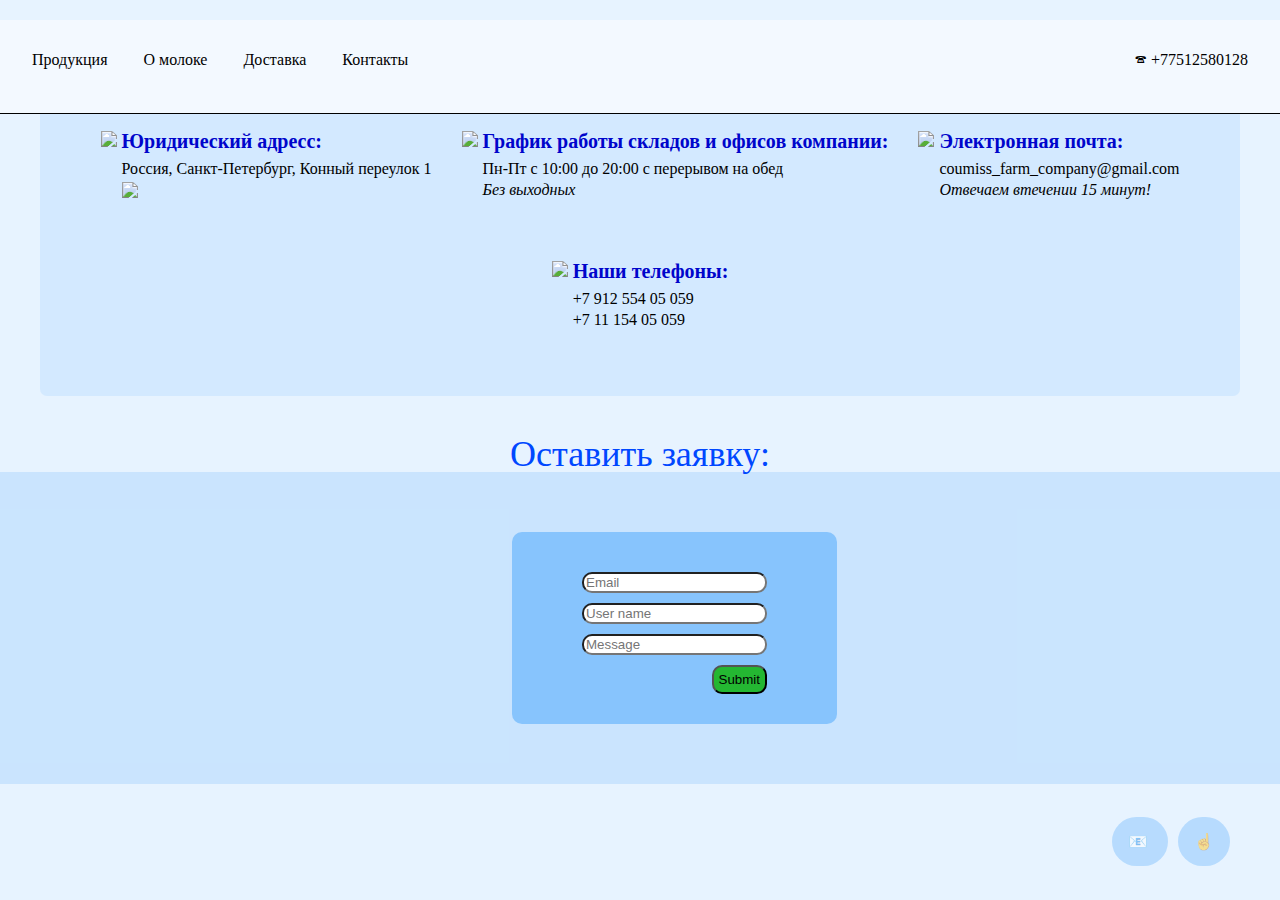
==== contact.html @ 55477348 "Form" ====
<!DOCTYPE html>
<html lang="en">
<head>
    <meta charset="UTF-8">
    <title>Contacts</title>
    <link rel="stylesheet" href="style/common.css">
    <link rel="stylesheet" href="style/contact.css">
</head>
<body>
<header>
    <ul class="navigation inline">
        <li>
            Продукция
        </li>
        <li>
            <a href="history.html">
                О молоке
            </a>
        </li>
        <li>
            Доставка
        </li>
        <li>
            <a href="contact.html">
                Контакты
            </a>
        </li>
    </ul>
    <div class='phone'>+77512580128</div>
    <a href="index.html">
        <img id='logo' src="img/main/logo.png" alt="">
    </a>
</header>
<div class="space"></div>
<article id="contacts">
    <div class="title">
        <h2>Информация:</h2>
    </div>
    <div class="block_contact flex">
        <div class="contact flex">
            <img class="thumbnail" src="img/contacts/location.svg">
            <div class="content">
                <div class="contact_name">
                    Юридический адресс:
                </div>
                <div class="context">
                    Россия, Санкт-Петербург, Конный переулок 1
                </div>
                <div class="context">
                    <img src="img/main/map.png">
                </div>
            </div>
        </div>
        <div class="contact flex">
            <img class="thumbnail" src="img/contacts/time.svg">
            <div class="content">
                <div class="contact_name">
                    График работы складов и офисов компании:
                </div>
                <div class="context">
                    Пн-Пт с 10:00 до 20:00 с перерывом на обед
                </div>
                <div class="description">
                    Без выходных
                </div>
            </div>
        </div>
        <div class="contact flex">
            <img class="thumbnail" src="img/contacts/mail.svg">
            <div class="content">
                <div class="contact_name">
                    Электронная почта:
                </div>
                <div class="context">
                    coumiss_farm_company@gmail.com
                </div>
                <div class="description">
                    Отвечаем втечении 15 минут!
                </div>
            </div>
        </div>
        <div class="contact flex">
            <img class="thumbnail" src="img/contacts/phone.svg">
            <div class="content">
                <div class="contact_name">
                    Наши телефоны:
                </div>
                <div class="context">
                    +7 912 554 05 059
                </div>
                <div class="context">
                    +7 11 154 05 059
                </div>

            </div>
        </div>

    </div>
</article>

<section id="feedback_form">
    <div class="title">
        <h2>Оставить заявку:</h2>
    </div>
    <div class="feedback_form_block">
        <form>
            <input type="email" name="email" placeholder="Email"><br>
            <input type="text" name="user_name" placeholder="User name"><br>
            <input type="text" name="message_text" placeholder="Message"><br>
            <input type="button" name="submit" value="Submit" onclick="sendMessage()">
        </form>
    </div>
</section>
<div id="up_buttons">
    <a class="up_button btn" onclick="sendMessage()">
        📧
    </a>
    <a class="up_button btn" href="#">
        ☝
    </a>
</div>
</body>
<script type="text/javascript" src="javascript/staff.js"></script>
</html>
---- style/common.css ----
@import url('https://fonts.googleapis.com/css2?family=Exo&display=swap');
@import url('https://fonts.googleapis.com/css2?family=Bad+Script&display=swap');
/*CSS reset*/
html, body, div, span, applet, object, iframe,
h1, h2, h3, h4, h5, h6, p, blockquote, pre,
a, abbr, acronym, address, big, cite, code,
del, dfn, em, img, ins, kbd, q, s, samp,
small, strike, strong, sub, sup, tt, var,
b, u, i, center,
dl, dt, dd, ol, ul, li,
fieldset, form, label, legend,
table, caption, tbody, tfoot, thead, tr, th, td,
article, aside, canvas, details, embed,
figure, figcaption, footer, header, hgroup,
menu, nav, output, ruby, section, summary,
time, mark, audio, video, hr {
    margin: 0;
    padding: 0;
    border: 0;
    font-size: 100%;
    font: inherit;
    vertical-align: baseline;
}

/* HTML5 display-role reset for older browsers */
article, aside, details, figcaption, figure,
footer, header, hgroup, menu, nav, section {
    display: block;
}

body {
    line-height: 1;
}

ol, ul {
    list-style: none;
}

blockquote, q {
    quotes: none;
}

blockquote:before, blockquote:after,
q:before, q:after {
    content: '';
    content: none;
}

table {
    border-collapse: collapse;
    border-spacing: 0;
}

a {
    color: #000;
    cursor: pointer;
    text-decoration: none;
}

/*CSS Reset*/
body {
    font-family: Jost;
    background-color: rgba(135, 196, 253, 0.2);
}

header {
    background-color: rgb(243,249,255);
    z-index: 3;
    position: fixed;
    width: 100%;
    border-bottom: 1px solid black;
}

.navigation {
    float: left;
    margin: 32px;
}

li {
    margin: 0 32px 0px 0px;
}

.inline * {
    display: inline-block;
}

#logo {
    display: inline-block;
    height: 90px;
    width: auto;
    padding-bottom: -2px;
    margin-left: 15vw;
}

header .phone {
    margin: 32px 32px 0 10px;
    float: right;
}

.phone::before {
    content: '🕿';
    margin-right: 5px;
    color: black;
}

.space {
    width: 100%;
}

h2 {
    color: #0047FF;
    font-size: 36px;
    text-align: center;
}
#up_buttons {
    position: fixed;
    right: 50px;
    bottom: 50px;
}
.btn {
    color: rgb(243,249,255);
    z-index: 1;
    cursor: pointer;
    border-radius: 25px;
    padding: 16px;
    background-color: #24b732;
    font-weight: bold;
    text-align: center;
}
.up_button {
    margin-left: 10px;
    background: rgb(135, 196, 253);
    opacity: 0.5;
}

.up_button:hover {
    opacity: 1;
}

#feedback_form{
    background-size: cover;
}

.feedback_form_block{
    background-color: rgba(135, 196, 253, 0.3);
}
input {
    margin-top: 10px;
    border-radius: 10px;
}

input[type="button"] {
    float: right;
    padding: 5px;
    background-color: #24b732;
}

form {
    border-radius: 10px;
    background: rgba(135, 196, 253, 1);
    display: inline-block;
    padding: 30px 70px;
    margin: 60px 0 60px 40%;
}


@media only screen and (max-width: 560px) {

    #logo {
        display: none;
    }
}
@media only screen and (max-width: 900px) {
    .navigation li {
        display: block;
        margin: 0 0 5px 0;
    }

    #logo {
        margin-top: 35px;
    }

    header .phone {
        margin: 67px 32px 0 10px;
    }
}

@media only screen and (min-width: 900px) {
}
---- style/contact.css ----
#contacts {

    padding: 20px;
    border-radius: 10px;
    margin: 20px;
}

.block_contact .contact * {
    display: inline-block;
}
.flex {
    display: flex;
    justify-content: center;
    flex-wrap: wrap;
    align-content: flex-start;
    align-items: flex-start;
}
.block_contact {
    background-color: rgba(135, 196, 253, 0.2);;
    justify-content: center;
    padding: 20px;
    margin-top: 20px;
    border-radius: 7px;
}

.contact {
    margin: 5px;
    flex-wrap: nowrap;
    padding: 10px;
    border-radius: 10px;
}
.contact .content * {
    display: block;
}

.contact .context {
    margin : 5px 0;
}

.contact .description {
    font-style: italic;

}

.contact .content {
    margin-left: 5px;
}
.contact .thumbnail {
    height: 100px;

}

.contact img {
    max-width: 200px;
    max-height: 100px;
}


.context img:hover {
    position: fixed;
    max-width: 60vw;
    max-height: 70vh;
    height: auto;

}

.contact_name {
    color: #0005cb;
    font-weight: bold;
    font-size: 20px;
    margin-bottom: 10px;
}

@media only screen and (max-width: 560px) {

    #contacts * {
        flex-direction: column;
        flex-wrap: wrap;
    }
}
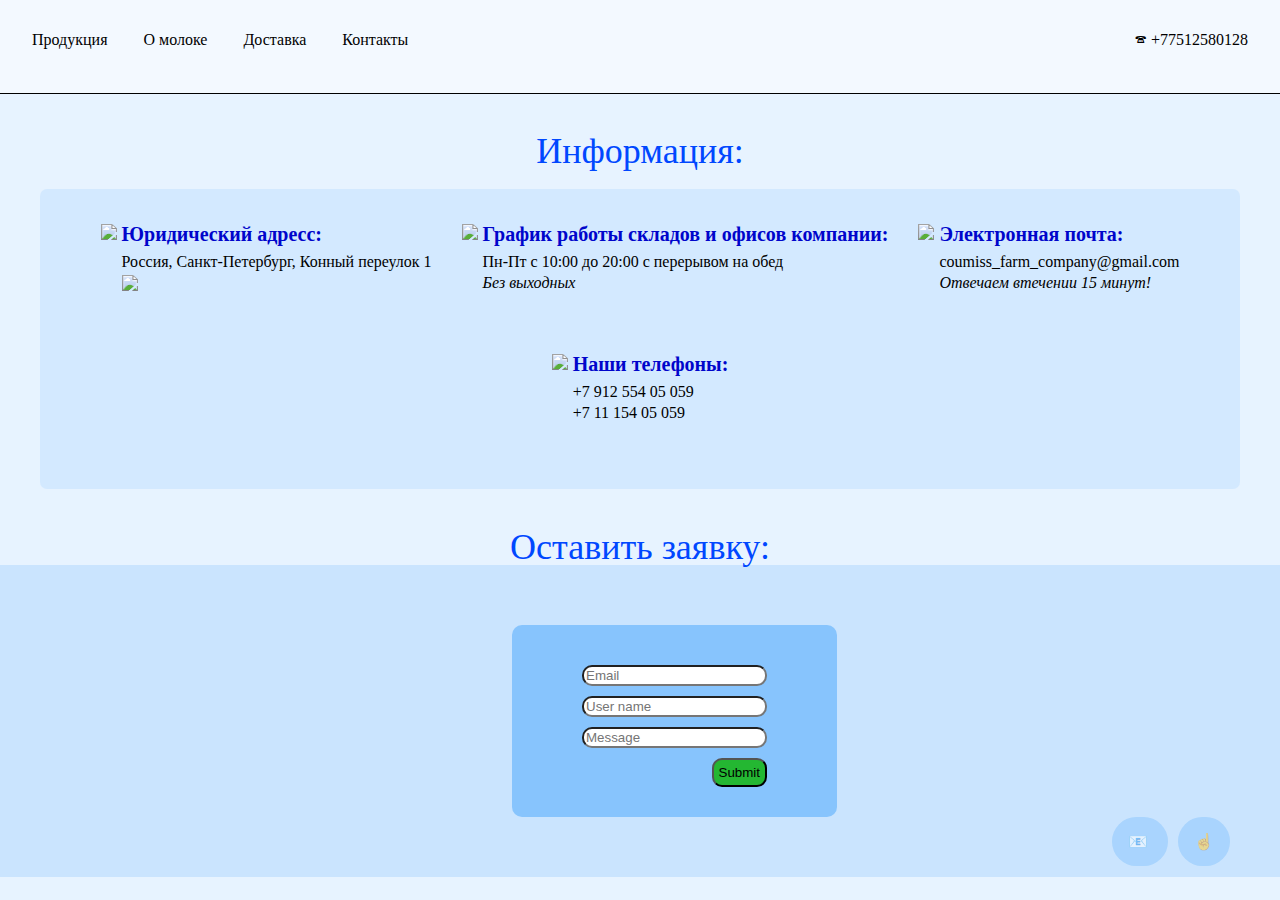
==== commit f152f001: "discription scroll, up_buttons hide when they on top" ====
--- a/contact.html
+++ b/contact.html
@@ -111,7 +111,7 @@
         </form>
     </div>
 </section>
-<div id="up_buttons">
+<div id="up_buttons" class="hidden">
     <a class="up_button btn" onclick="sendMessage()">
         📧
     </a>
--- a/style/common.css
+++ b/style/common.css
@@ -58,6 +58,7 @@
 }
 
 /*CSS Reset*/
+
 body {
     font-family: Jost;
     background-color: rgba(135, 196, 253, 0.2);
@@ -119,11 +120,11 @@
 }
 .btn {
     color: rgb(243,249,255);
+    background-color: #24b732;
     z-index: 1;
     cursor: pointer;
     border-radius: 25px;
     padding: 16px;
-    background-color: #24b732;
     font-weight: bold;
     text-align: center;
 }
